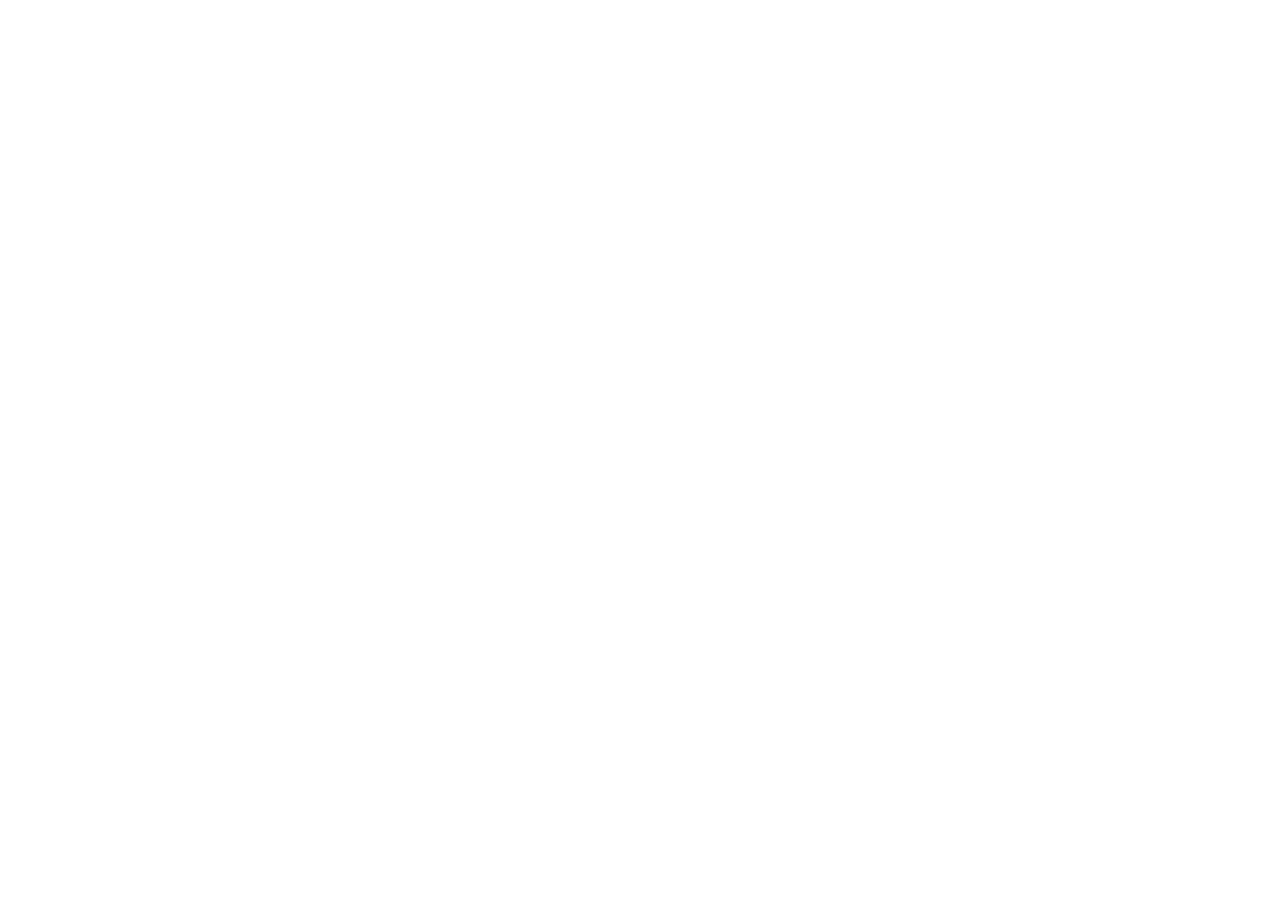
==== front-end/project_1/index.html @ abc3b9ef "idek" ====
<!DOCTYPE html>
<html lang="en">
<head>
    <meta charset="UTF-8">
    <meta name="viewport" content="width=device-width, initial-scale=1.0">
    <title>Weather forecast</title>
</head>
<body>
    
</body>
</html>
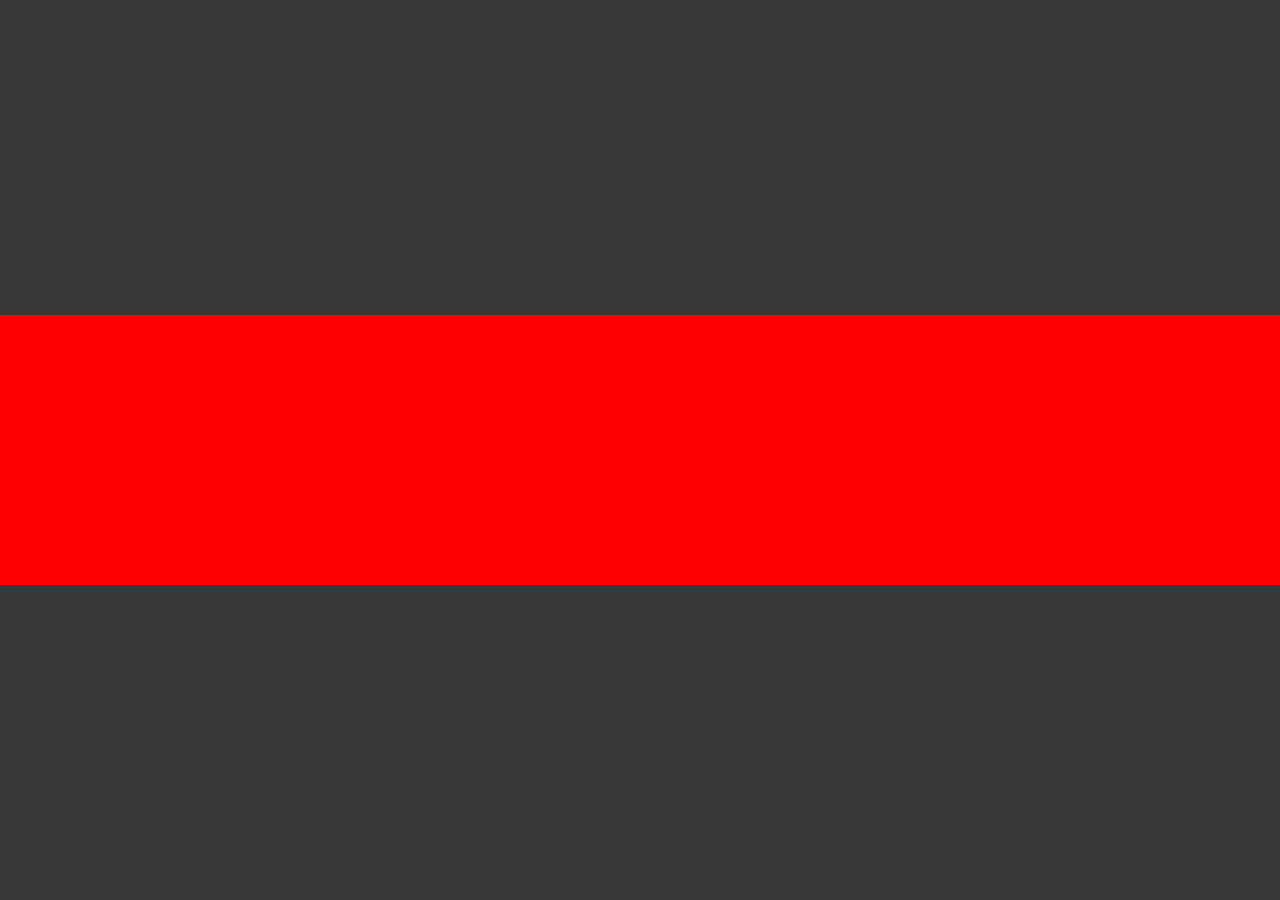
==== commit cfda4505: "attempts were made" ====
--- a/front-end/project_1/index.html
+++ b/front-end/project_1/index.html
@@ -3,9 +3,12 @@
 <head>
     <meta charset="UTF-8">
     <meta name="viewport" content="width=device-width, initial-scale=1.0">
-    <title>Weather forecast</title>
+    <title>Type Type Go</title>
+    <link rel="stylesheet" href="style.css">
 </head>
 <body>
-    
+    <main>
+
+    </main>
 </body>
 </html>--- a/front-end/project_1/style.css
+++ b/front-end/project_1/style.css
@@ -0,0 +1,24 @@
+* {
+    margin: 0;
+    padding: 0;
+    box-sizing: border-box;
+}
+
+html, body {
+    height: 100%;
+    width: 100%;
+}
+
+body {
+    display: flex;
+    align-items:center;
+    background-color: rgb(56, 56, 56);
+}
+
+main {
+    display: flex;
+    width: 100%;
+    height: 30%;
+    justify-content: center;
+    background-color: red;
+}
